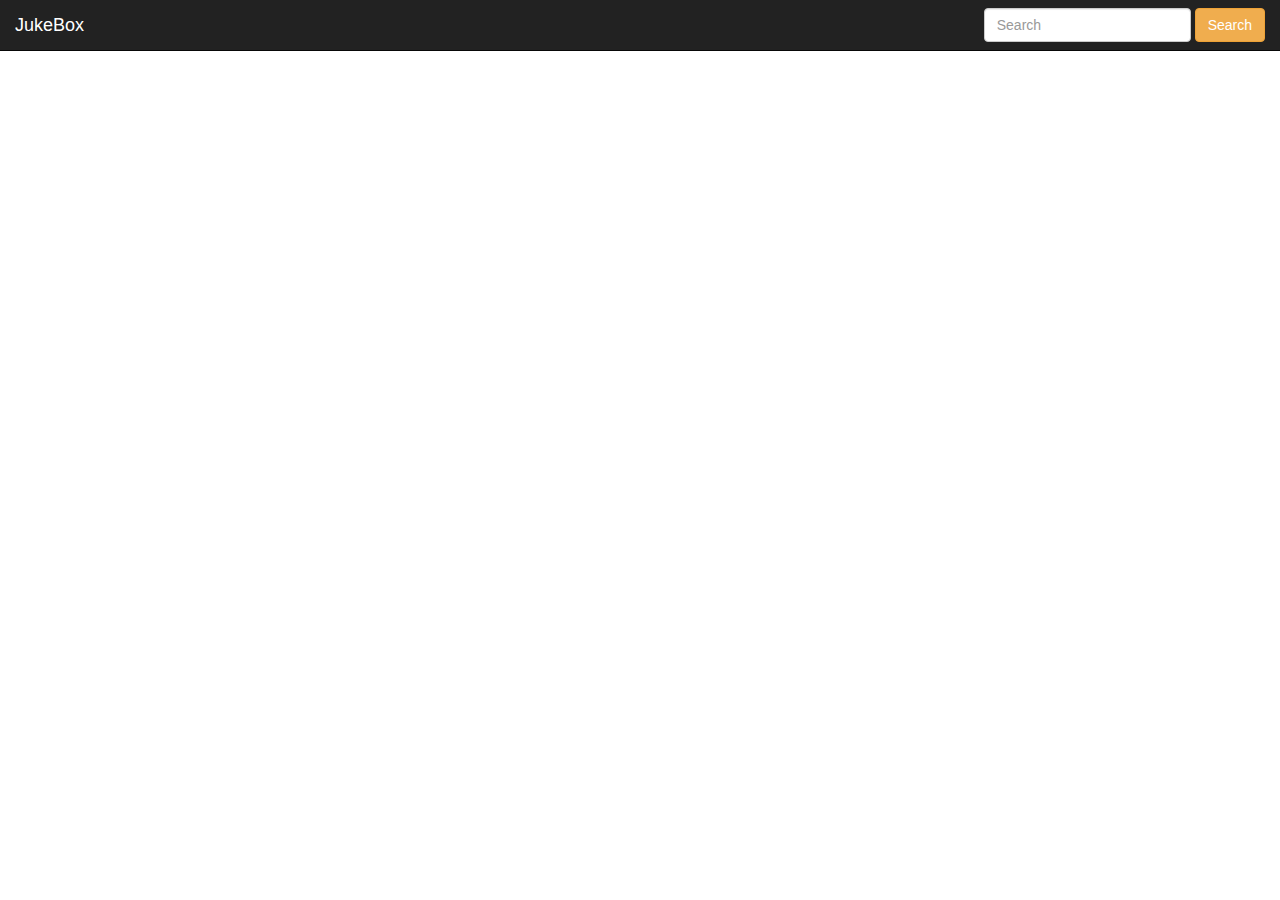
==== client/index.html @ ca6bf118 "basic searching - now with html objects" ====
<!doctype html>
<html>

<head>
    <meta charset="UTF-8">
    <link rel="stylesheet" href="https://maxcdn.bootstrapcdn.com/bootstrap/3.3.7/css/bootstrap.min.css" integrity="sha384-BVYiiSIFeK1dGmJRAkycuHAHRg32OmUcww7on3RYdg4Va+PmSTsz/K68vbdEjh4u" crossorigin="anonymous">
    <title>Playlist Updates</title>
</head>

<body onload="Start();">
    <nav class="navbar navbar-inverse navbar-fixed-top">
        <div class="container-fluid">
            <div class="navbar-header">
                <a class="navbar-brand" href="#">JukeBox</a>
            </div>
            <form class="navbar-form navbar-right">
                <div class="form-group">
                    <input id="query" type="text" class="form-control" placeholder="Search">
                </div>
                <button id="search-button" type="button" onclick="search();" class="btn btn-warning">Search</button>
            </form>
        </div>
    </nav>
    <div class="container-fluid">
        <div class="row">
            <div id="search-container">
            </div>

            <script src="//ajax.googleapis.com/ajax/libs/jquery/1.8.2/jquery.min.js"></script>
            <script src="js/search.js"></script>
            <script src="https://apis.google.com/js/client.js?onload=googleApiClientReady"></script>
        </div>
    </div>
</body>

<script>
    function Start() {
       gapi.client.init({
         'apiKey': 'AIzaSyDAJbs5qcm-1iAekfO8BGtHbR5qPyA6AnQ',
       //  'clientId': '102455525766-271cver83gbmiku754dijgjb98ake8qo.apps.googleusercontent.com'
            }).then(function(){
            gapi.client.load('youtube', 'v3');
            });
       }
</script>
</script>

</html>
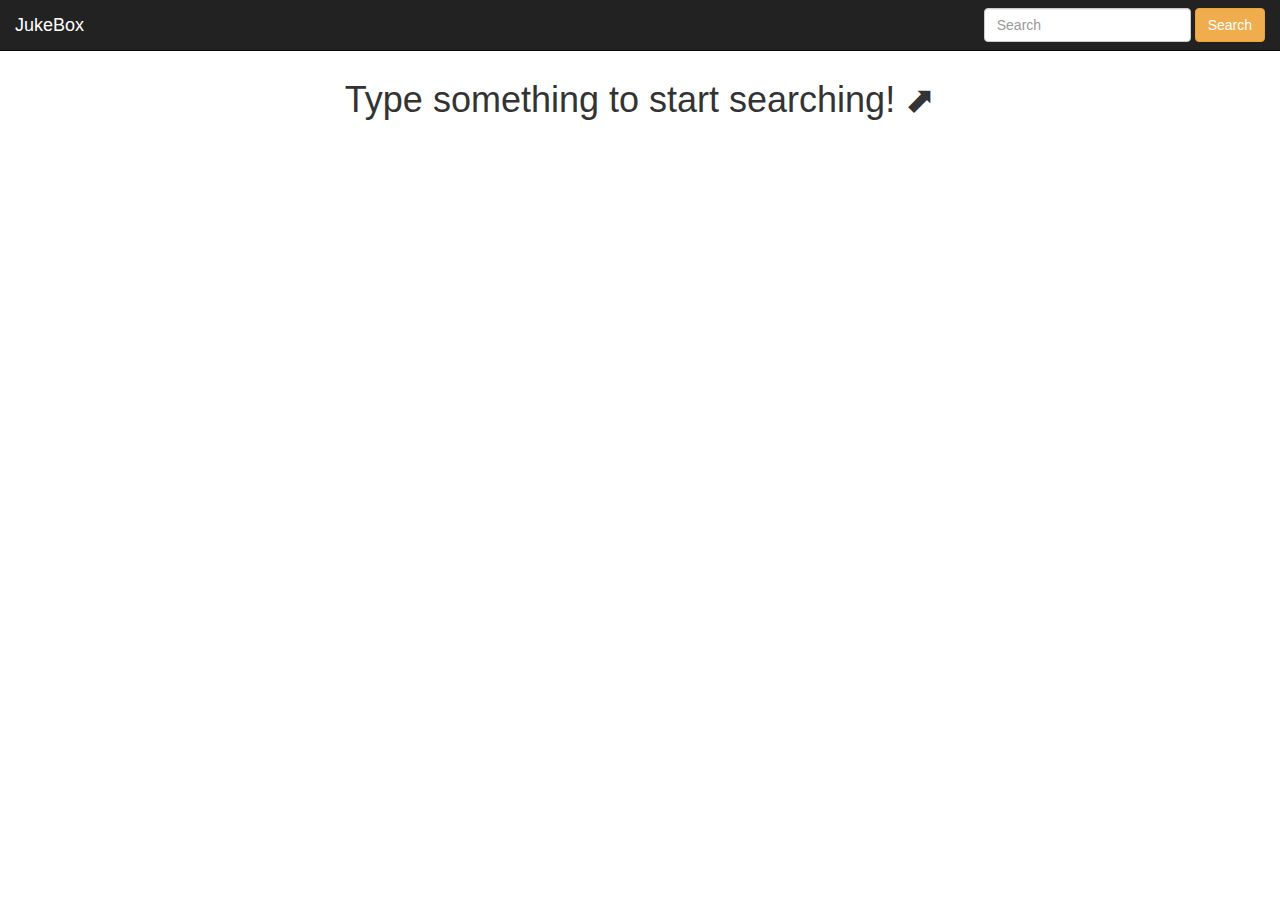
==== commit 73c64cd8: "tiny gui tweaks" ====
--- a/client/index.html
+++ b/client/index.html
@@ -3,15 +3,17 @@
 
 <head>
     <meta charset="UTF-8">
+    <meta name="viewport" content="width=device-width, initial-scale=1, maximum-scale=1, user-scalable=no">
     <link rel="stylesheet" href="https://maxcdn.bootstrapcdn.com/bootstrap/3.3.7/css/bootstrap.min.css" integrity="sha384-BVYiiSIFeK1dGmJRAkycuHAHRg32OmUcww7on3RYdg4Va+PmSTsz/K68vbdEjh4u" crossorigin="anonymous">
-    <title>Playlist Updates</title>
+    <link rel="stylesheet" href="css/main.css">
+    <title>JukeBox</title>
 </head>
 
 <body onload="Start();">
     <nav class="navbar navbar-inverse navbar-fixed-top">
         <div class="container-fluid">
             <div class="navbar-header">
-                <a class="navbar-brand" href="#">JukeBox</a>
+                <a class="navbar-brand" href="">JukeBox</a>
             </div>
             <form class="navbar-form navbar-right">
                 <div class="form-group">
@@ -23,7 +25,8 @@
     </nav>
     <div class="container-fluid">
         <div class="row">
-            <div id="search-container">
+            <div id="search-container" style="clear: both;">
+		    </br></br></br><h1 class="text-center">Type something to start searching! ⬈</h1>
             </div>
 
             <script src="//ajax.googleapis.com/ajax/libs/jquery/1.8.2/jquery.min.js"></script>
--- a/client/css/main.css
+++ b/client/css/main.css
@@ -0,0 +1,6 @@
+.description{
+  height: 100%;
+}
+.vtitle{
+  height: 100px;
+}
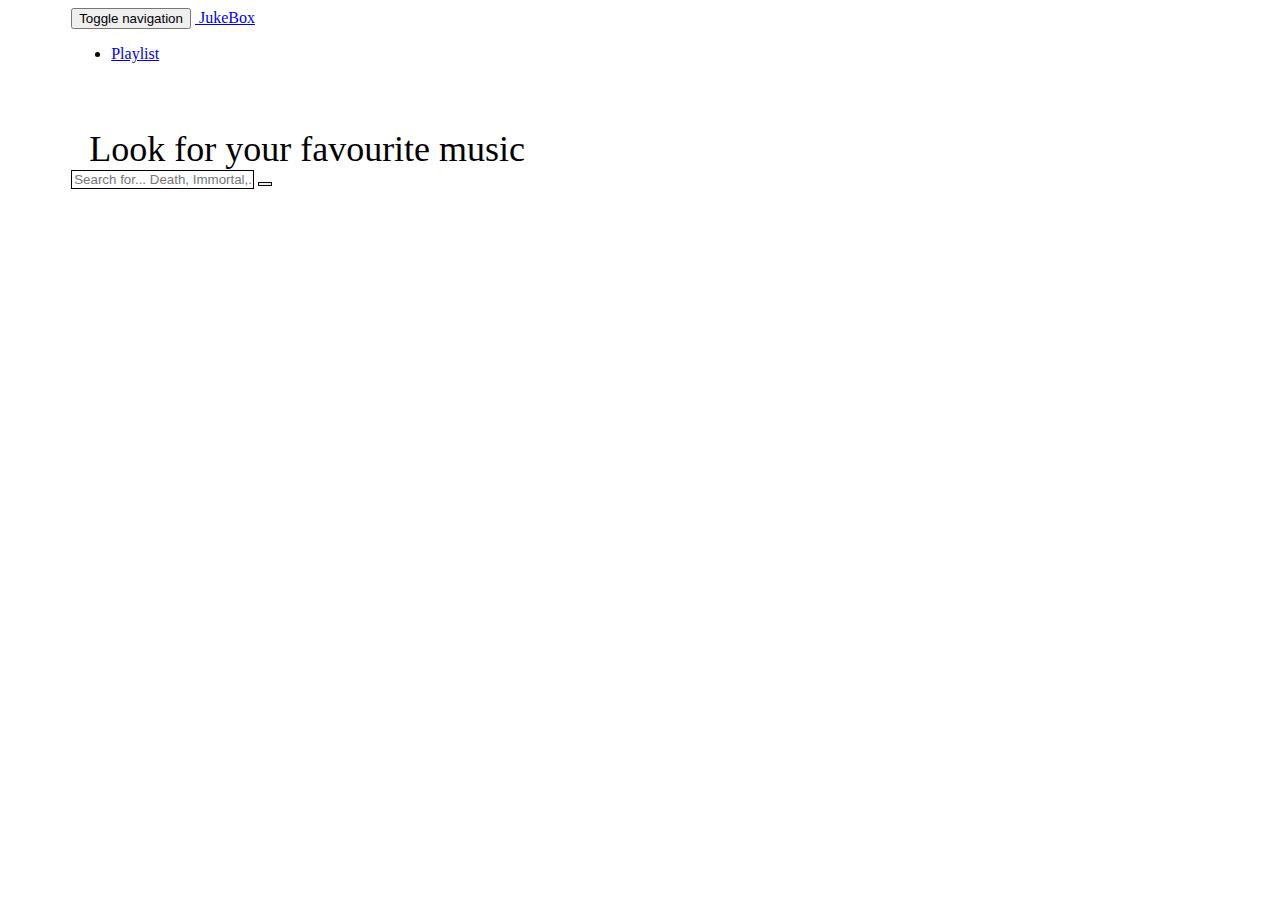
==== commit 2714376e: "r" ====
--- a/client/index.html
+++ b/client/index.html
@@ -2,50 +2,64 @@
 <html>
 
 <head>
-    <meta charset="UTF-8">
-    <meta name="viewport" content="width=device-width, initial-scale=1, maximum-scale=1, user-scalable=no">
-    <link rel="stylesheet" href="https://maxcdn.bootstrapcdn.com/bootstrap/3.3.7/css/bootstrap.min.css" integrity="sha384-BVYiiSIFeK1dGmJRAkycuHAHRg32OmUcww7on3RYdg4Va+PmSTsz/K68vbdEjh4u" crossorigin="anonymous">
-    <link rel="stylesheet" href="css/main.css">
-    <title>JukeBox</title>
+  <meta charset="UTF-8">
+  <meta name="viewport" content="width=device-width, initial-scale=1, maximum-scale=1, user-scalable=no">
+  <link rel="stylesheet" href="css/bootstrap.min.css">
+  <link rel="stylesheet" href="css/main.css">
+  <title>JukeBox</title>
 </head>
 
 <body onload="Start();">
-    <nav class="navbar navbar-inverse navbar-fixed-top">
-        <div class="container-fluid">
-            <div class="navbar-header">
-                <a class="navbar-brand" href="">JukeBox</a>
-            </div>
-            <form class="navbar-form navbar-right">
-                <div class="form-group">
-                    <input id="query" type="text" class="form-control" placeholder="Search">
-                </div>
-                <button id="search-button" type="button" onclick="search();" class="btn btn-warning">Search</button>
-            </form>
-        </div>
-    </nav>
-    <div class="container-fluid">
-        <div class="row">
-            <div id="search-container" style="clear: both;">
-		    </br></br></br><h1 class="text-center">Type something to start searching! ⬈</h1>
-            </div>
+  <nav class="navbar navbar-inverse navbar-fixed-top custom-navbar">
+    <div class="container-fluid wrapper">
+      <div class="navbar-header">
+        <button type="button" class="navbar-toggle collapsed" data-toggle="collapse" data-target="#navbar-itemList" aria-expanded="false">
+       <span class="sr-only">Toggle navigation</span>
+       <span class="icon-bar"></span>
+       <span class="icon-bar"></span>
+       <span class="icon-bar"></span>
+     </button>
+        <a class="navbar-brand" id="jukeBox" href="#"><span class="glyphicon glyphicon-equalizer" aria-hidden="true"></span>&nbsp;JukeBox</a>
+      </div>
 
-            <script src="//ajax.googleapis.com/ajax/libs/jquery/1.8.2/jquery.min.js"></script>
-            <script src="js/search.js"></script>
-            <script src="https://apis.google.com/js/client.js?onload=googleApiClientReady"></script>
-        </div>
+      <div class="collapse navbar-collapse" id="navbar-itemList">
+      <ul class="nav navbar-nav">
+        <li><a href="#" onclick="showQ();">Playlist</a></li>
+      </ul>
     </div>
+    </div>
+  </nav>
+  <div class="container-fluid container">
+    <div class="body-header">
+      <div id="search-container" class="wrapper" style="clear: both;">
+        <label for="query" class="big-label"> <span class="glyphicon glyphicon-music" aria-hidden="true"></span>&nbsp; Look for your favourite music</label>
+        <div class="input-group">
+          <input type="text" id="query" class="form-control jkSearchField" placeholder="Search for... Death, Immortal,...">
+          <span class="input-group-btn">
+            <button class="btn btn-default jkSearchBtn" id="search-button" type="button"><span class="glyphicon glyphicon-search jkBold" aria-hidden="true"></span></button>
+          </span>
+        </div><!-- /input-group -->
+      </div>
+    </div>
+      <div class="row wrapper" id="search-result">
+      </div>
+  </div>
+  <script src="js/jquery-3.1.1.min.js"></script>
+  <script src="js/bootstrap.min.js"></script>
+  <script src="js/search.js"></script>
+  <script src="js/main.js"></script>
+  <script src="https://apis.google.com/js/client.js?onload=googleApiClientReady"></script>
 </body>
 
 <script>
-    function Start() {
-       gapi.client.init({
-         'apiKey': 'AIzaSyDAJbs5qcm-1iAekfO8BGtHbR5qPyA6AnQ',
-       //  'clientId': '102455525766-271cver83gbmiku754dijgjb98ake8qo.apps.googleusercontent.com'
-            }).then(function(){
-            gapi.client.load('youtube', 'v3');
-            });
-       }
-</script>
+function Start() {
+  gapi.client.init({
+    'apiKey': 'AIzaSyDAJbs5qcm-1iAekfO8BGtHbR5qPyA6AnQ',
+    //  'clientId': '102455525766-271cver83gbmiku754dijgjb98ake8qo.apps.googleusercontent.com'
+  }).then(function(){
+    gapi.client.load('youtube', 'v3');
+  });
+}
 </script>
 
 </html>
--- a/client/css/main.css
+++ b/client/css/main.css
@@ -1,6 +1,70 @@
-.description{
-  height: 100%;
+html {
+  min-height: 100%;
 }
-.vtitle{
-  height: 100px;
+
+body {
+  background: url('../img/jukebox-blur.jpg') no-repeat fixed;
+  background-size: cover;
 }
+
+.searchresult{
+  min-height: 580px;
+}
+.qbutton{
+  position: absolute;
+  bottom: 50px;
+  width: calc(100% - 60px);
+}
+
+.custom-navbar {
+  margin-bottom: 0 !important;
+}
+
+#search-result{
+  margin-top: 15px;
+}
+
+.jkBold {
+  font-weight: bold !important;
+}
+
+.jkSearchBtn {
+    border: #000 solid 1px;
+}
+
+.jkSearchField {
+  border: 1px #000 solid;
+}
+
+.big-label {
+  font-size: 36px;
+}
+
+.wrapper {
+  width: 90%;
+  margin: 0 auto 0 auto;
+}
+
+.body-header {
+  background-color: rgba(255,255,255,0.5);
+  height: auto;
+  padding: 15px 0 15px 0;
+  width: 100%;
+  /*filter: blur(5px);*/
+}
+
+.container {
+  padding: 0 !important;
+  width: 100% !important;
+  margin-top: 50px;
+}
+
+@media screen and (max-width: 620px) {
+  .big-label {
+    font-size: 20px;
+  }
+.searchresult{
+  min-height: 1px;
+  padding-bottom: 120px;
+}
+}
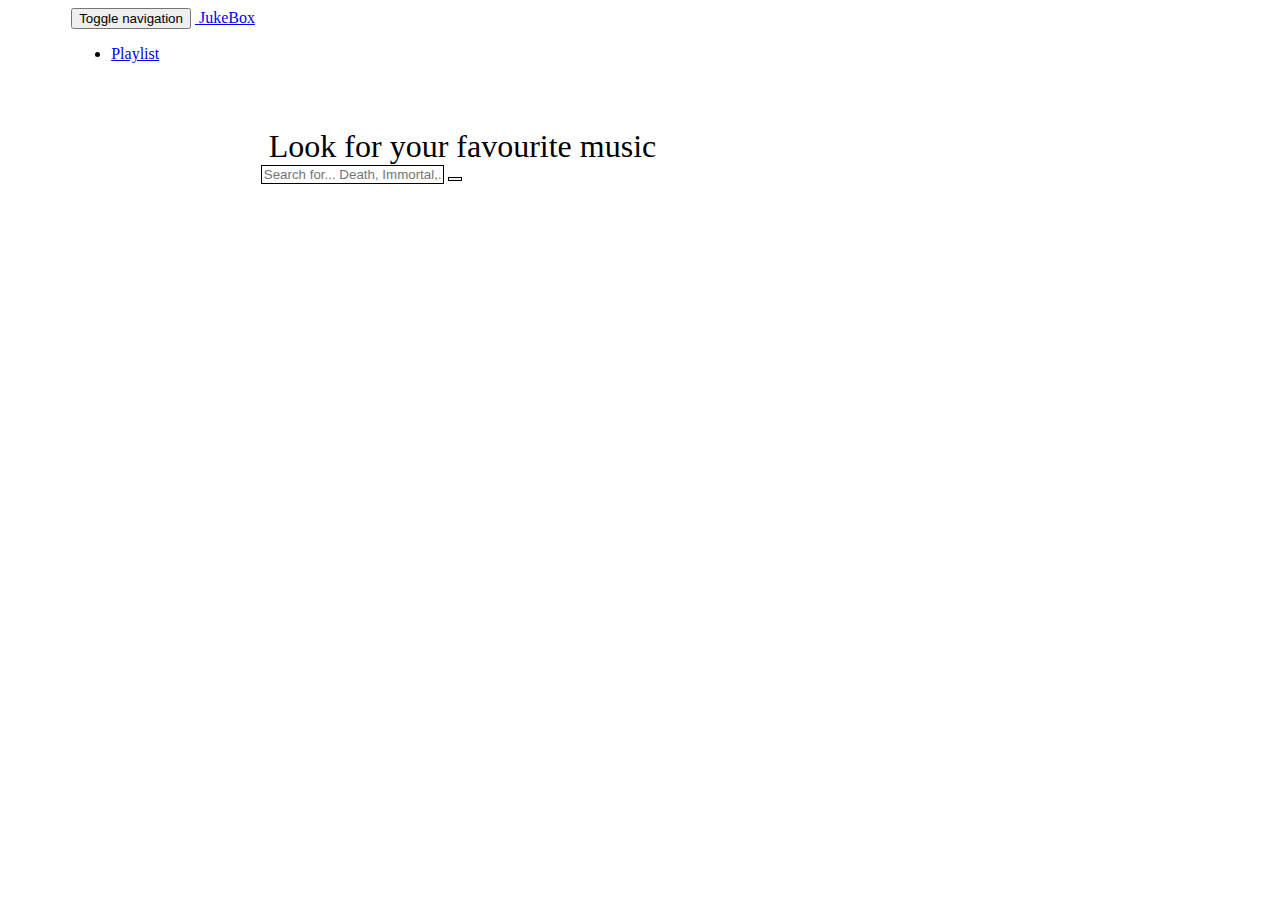
==== commit 67177dfd: "implemented masonry" ====
--- a/client/index.html
+++ b/client/index.html
@@ -32,7 +32,7 @@
   <div class="container-fluid container">
     <div class="body-header">
       <div id="search-container" class="wrapper" style="clear: both;">
-        <label for="query" class="big-label"> <span class="glyphicon glyphicon-music" aria-hidden="true"></span>&nbsp; Look for your favourite music</label>
+        <label for="query" class="big-label center-block"> <span class="glyphicon glyphicon-music" aria-hidden="true"></span>&nbsp;Look for your favourite music</label>
         <div class="input-group">
           <input type="text" id="query" class="form-control jkSearchField" placeholder="Search for... Death, Immortal,...">
           <span class="input-group-btn">
@@ -41,11 +41,12 @@
         </div><!-- /input-group -->
       </div>
     </div>
-      <div class="row wrapper" id="search-result">
+      <div class="wrapper" id="search-result">
       </div>
   </div>
   <script src="js/jquery-3.1.1.min.js"></script>
   <script src="js/bootstrap.min.js"></script>
+  <script src="js/masonry.pkgd.min.js"></script>
   <script src="js/search.js"></script>
   <script src="js/main.js"></script>
   <script src="https://apis.google.com/js/client.js?onload=googleApiClientReady"></script>
--- a/client/css/main.css
+++ b/client/css/main.css
@@ -8,12 +8,13 @@
 }
 
 .searchresult{
-  min-height: 580px;
+/*  min-height: 580px;*/
 }
 .qbutton{
-  position: absolute;
+/*  position: absolute;
   bottom: 50px;
   width: calc(100% - 60px);
+  left: 30px;*/
 }
 
 .custom-navbar {
@@ -24,12 +25,16 @@
   margin-top: 15px;
 }
 
+.queueBtn {
+  height: 50px;
+}
+
 .jkBold {
   font-weight: bold !important;
 }
 
 .jkSearchBtn {
-    border: #000 solid 1px;
+  border: #000 solid 1px;
 }
 
 .jkSearchField {
@@ -37,7 +42,7 @@
 }
 
 .big-label {
-  font-size: 36px;
+  font-size: 32px;
 }
 
 .wrapper {
@@ -45,6 +50,10 @@
   margin: 0 auto 0 auto;
 }
 
+#search-container {
+  width: 60% !important;
+  margin: 0 auto 0 auto;
+}
 .body-header {
   background-color: rgba(255,255,255,0.5);
   height: auto;
@@ -58,13 +67,46 @@
   width: 100% !important;
   margin-top: 50px;
 }
+.grid-item {
+  max-width: 300px
+
+}
 
 @media screen and (max-width: 620px) {
   .big-label {
     font-size: 20px;
   }
-.searchresult{
-  min-height: 1px;
-  padding-bottom: 120px;
+  .searchresult{
+    min-height: 1px;
+  }
+#search-container {
+  width: 90% !important;
+  margin: 0 auto 0 auto;
 }
 }
+@media screen and (max-width: 767px) {
+  .big-label {
+    font-size: 20px;
+  }
+  .searchresult{
+    min-height: 0 !important;
+  }
+  .qbutton{
+    width: 95%;
+    position: relative;
+    bottom: 0;
+    left:0;
+  }
+#search-container {
+  width: 90% !important;
+  margin: 0 auto 0 auto;
+}
+.grid-item {
+  width: 100% !important;
+  max-width: 100% !important;
+}
+.grid {
+  width: 100% !important;
+  max-width: 100% !important;
+}
+}
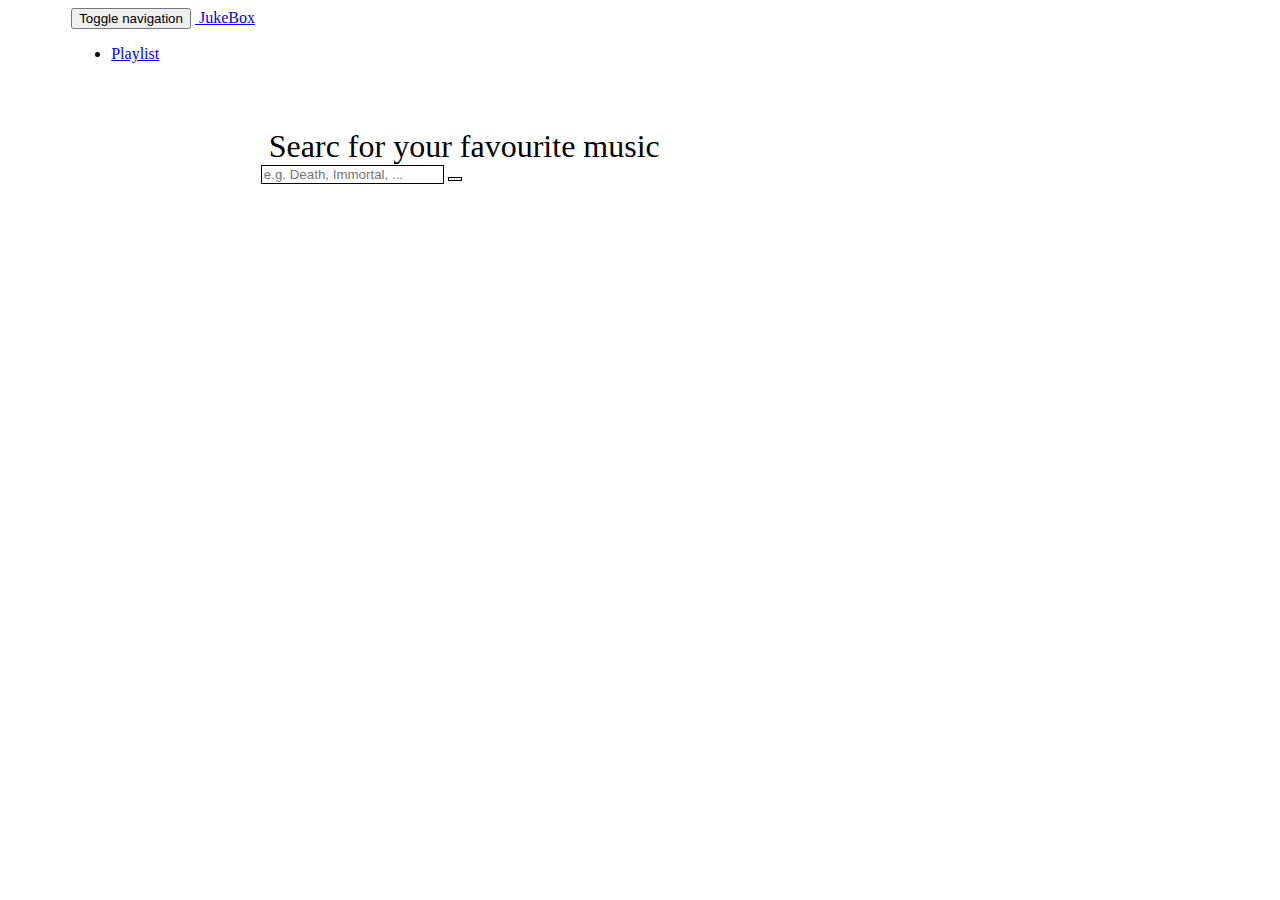
==== commit 93995f9e: "grammar nazi stuff" ====
--- a/client/index.html
+++ b/client/index.html
@@ -32,9 +32,9 @@
   <div class="container-fluid container">
     <div class="body-header">
       <div id="search-container" class="wrapper" style="clear: both;">
-        <label for="query" class="big-label center-block"> <span class="glyphicon glyphicon-music" aria-hidden="true"></span>&nbsp;Look for your favourite music</label>
+        <label for="query" class="big-label center-block"> <span class="glyphicon glyphicon-music" aria-hidden="true"></span>&nbsp;Searc for your favourite music</label>
         <div class="input-group">
-          <input type="text" id="query" class="form-control jkSearchField" placeholder="Search for... Death, Immortal,...">
+          <input type="text" id="query" class="form-control jkSearchField" placeholder="e.g. Death, Immortal, ...">
           <span class="input-group-btn">
             <button class="btn btn-default jkSearchBtn" id="search-button" type="button"><span class="glyphicon glyphicon-search jkBold" aria-hidden="true"></span></button>
           </span>
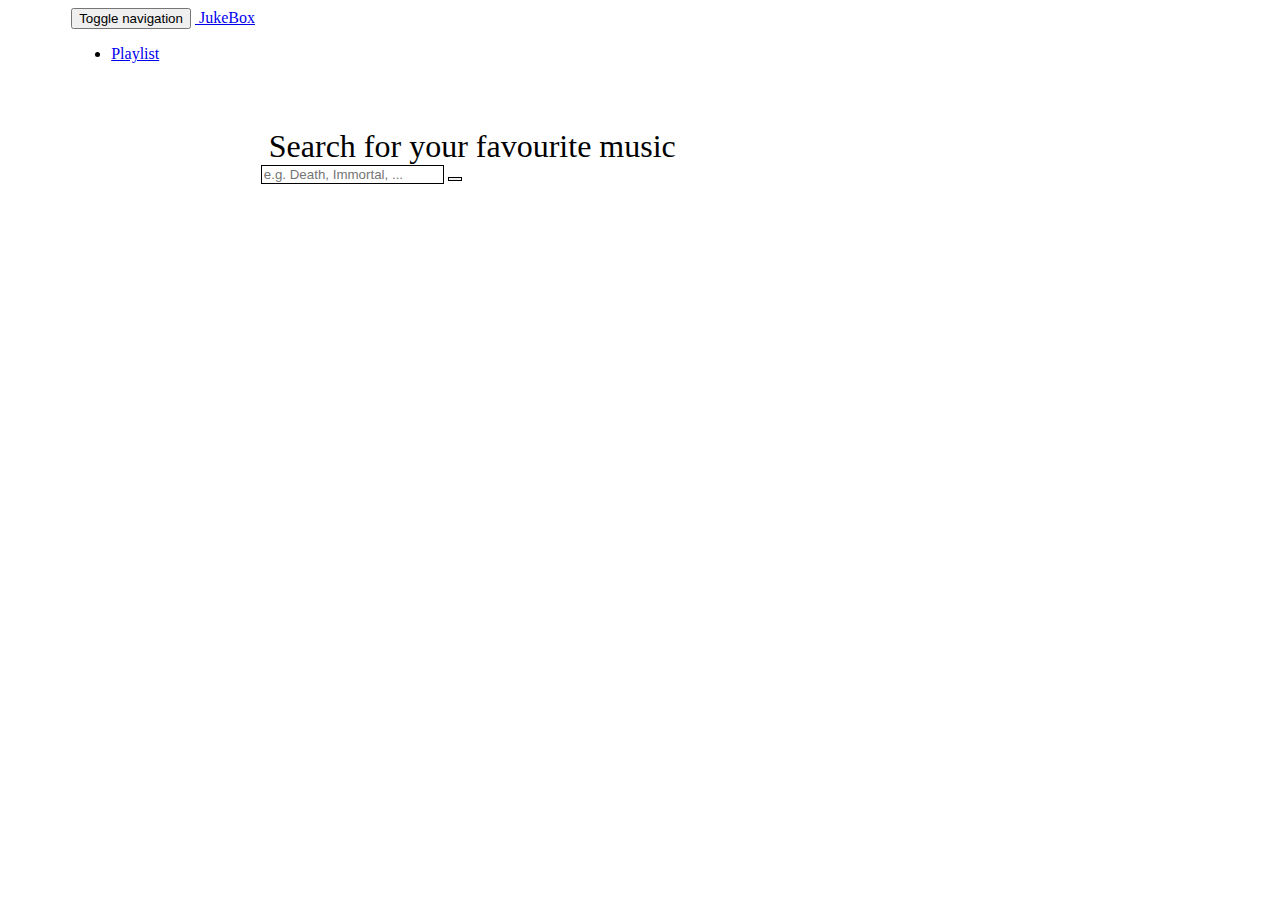
==== commit f0e4b9f2: "typo" ====
--- a/client/index.html
+++ b/client/index.html
@@ -32,7 +32,7 @@
   <div class="container-fluid container">
     <div class="body-header">
       <div id="search-container" class="wrapper" style="clear: both;">
-        <label for="query" class="big-label center-block"> <span class="glyphicon glyphicon-music" aria-hidden="true"></span>&nbsp;Searc for your favourite music</label>
+        <label for="query" class="big-label center-block"> <span class="glyphicon glyphicon-music" aria-hidden="true"></span>&nbsp;Search for your favourite music</label>
         <div class="input-group">
           <input type="text" id="query" class="form-control jkSearchField" placeholder="e.g. Death, Immortal, ...">
           <span class="input-group-btn">
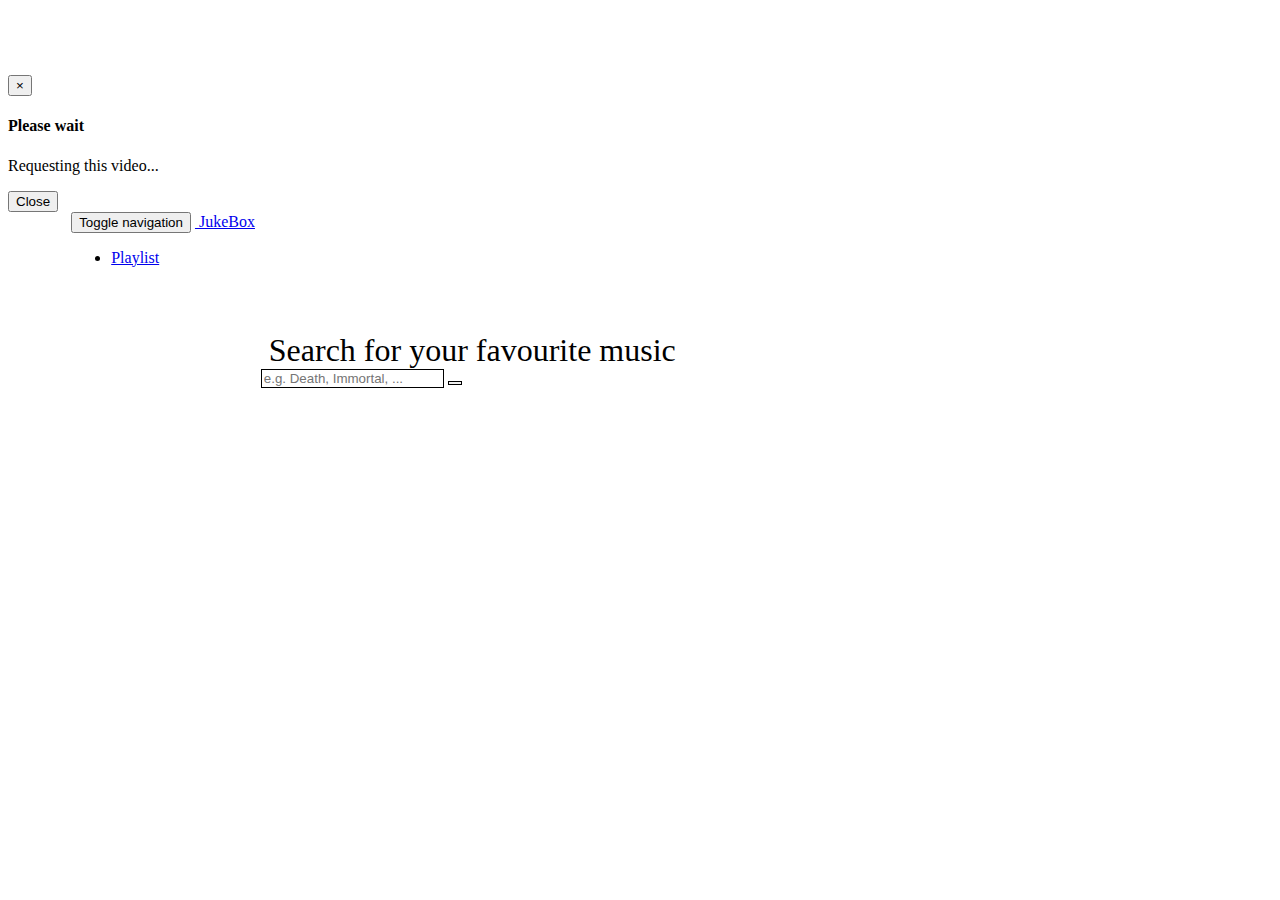
==== commit ccd9460e: "Merge branch 'master' of https://github.com/jkzomaar/youtubejukebox" ====
--- a/client/index.html
+++ b/client/index.html
@@ -2,64 +2,81 @@
 <html>
 
 <head>
-  <meta charset="UTF-8">
-  <meta name="viewport" content="width=device-width, initial-scale=1, maximum-scale=1, user-scalable=no">
-  <link rel="stylesheet" href="css/bootstrap.min.css">
-  <link rel="stylesheet" href="css/main.css">
-  <title>JukeBox</title>
+    <meta charset="UTF-8">
+    <meta name="viewport" content="width=device-width, initial-scale=1, maximum-scale=1, user-scalable=no">
+    <link rel="stylesheet" href="css/bootstrap.min.css">
+    <link rel="stylesheet" href="css/main.css">
+    <title>JukeBox</title>
 </head>
 
 <body onload="Start();">
-  <nav class="navbar navbar-inverse navbar-fixed-top custom-navbar">
-    <div class="container-fluid wrapper">
-      <div class="navbar-header">
-        <button type="button" class="navbar-toggle collapsed" data-toggle="collapse" data-target="#navbar-itemList" aria-expanded="false">
-       <span class="sr-only">Toggle navigation</span>
-       <span class="icon-bar"></span>
-       <span class="icon-bar"></span>
-       <span class="icon-bar"></span>
-     </button>
-        <a class="navbar-brand" id="jukeBox" href="#"><span class="glyphicon glyphicon-equalizer" aria-hidden="true"></span>&nbsp;JukeBox</a>
-      </div>
+    <div id='myModal' class='modal fade' role='dialog' style='margin-top: 75px;'>
+        <div class='modal-dialog'>
+            <div class='modal-content'>
+                <div class='modal-header'>
+                    <button type='button' class='close' data-dismiss='modal'>&times;</button>
+                    <h4 class='modal-title' id='modalTitle'><span class='glyphicon glyphicon-time' aria-hidden='true'></span> Please wait</h4>
+                </div>
+                <div class='modal-body' id='modalBody'>
+                    <p>Requesting this video...</p>
+                </div>
+                <div class='modal-footer'>
+                    <button type='button' class='btn btn-default' data-dismiss='modal'>Close</button>
+                </div>
+            </div>
+        </div>
+    </div>
+    <nav class="navbar navbar-inverse navbar-fixed-top custom-navbar">
+        <div class="container-fluid wrapper">
+            <div class="navbar-header">
+                <button type="button" class="navbar-toggle collapsed" data-toggle="collapse" data-target="#navbar-itemList" aria-expanded="false">
+                    <span class="sr-only">Toggle navigation</span>
+                    <span class="icon-bar"></span>
+                    <span class="icon-bar"></span>
+                    <span class="icon-bar"></span>
+                </button>
+                <a class="navbar-brand" id="jukeBox" href="#"><span class="glyphicon glyphicon-equalizer" aria-hidden="true"></span>&nbsp;JukeBox</a>
+            </div>
 
-      <div class="collapse navbar-collapse" id="navbar-itemList">
-      <ul class="nav navbar-nav">
-        <li><a href="#" onclick="showQ();">Playlist</a></li>
-      </ul>
+            <div class="collapse navbar-collapse" id="navbar-itemList">
+                <ul class="nav navbar-nav">
+                    <li><a href="#" onclick="showQ();">Playlist</a></li>
+                </ul>
+            </div>
+        </div>
+    </nav>
+    <div class="container-fluid container">
+        <div class="body-header">
+            <div id="search-container" class="wrapper" style="clear: both;">
+                <label for="query" class="big-label center-block"> <span class="glyphicon glyphicon-music" aria-hidden="true"></span>&nbsp;Search for your favourite music</label>
+                <div class="input-group">
+                    <input type="text" id="query" class="form-control jkSearchField" placeholder="e.g. Death, Immortal, ...">
+                    <span class="input-group-btn">
+                        <button class="btn btn-default jkSearchBtn" id="search-button" type="button"><span class="glyphicon glyphicon-search jkBold" aria-hidden="true"></span></button>
+                    </span>
+                </div><!-- /input-group -->
+            </div>
+        </div>
+        <div class="wrapper" id="search-result">
+        </div>
     </div>
-    </div>
-  </nav>
-  <div class="container-fluid container">
-    <div class="body-header">
-      <div id="search-container" class="wrapper" style="clear: both;">
-        <label for="query" class="big-label center-block"> <span class="glyphicon glyphicon-music" aria-hidden="true"></span>&nbsp;Search for your favourite music</label>
-        <div class="input-group">
-          <input type="text" id="query" class="form-control jkSearchField" placeholder="e.g. Death, Immortal, ...">
-          <span class="input-group-btn">
-            <button class="btn btn-default jkSearchBtn" id="search-button" type="button"><span class="glyphicon glyphicon-search jkBold" aria-hidden="true"></span></button>
-          </span>
-        </div><!-- /input-group -->
-      </div>
-    </div>
-      <div class="wrapper" id="search-result">
-      </div>
-  </div>
-  <script src="js/jquery-3.1.1.min.js"></script>
-  <script src="js/bootstrap.min.js"></script>
-  <script src="js/masonry.pkgd.min.js"></script>
-  <script src="js/search.js"></script>
-  <script src="js/main.js"></script>
-  <script src="https://apis.google.com/js/client.js?onload=googleApiClientReady"></script>
+    <script src="js/jquery-3.1.1.min.js"></script>
+    <script src="js/bootstrap.min.js"></script>
+    <script src="js/masonry.pkgd.min.js"></script>
+    <script src="js/imagesloaded.pkgd.min.js"></script>
+    <script src="js/search.js"></script>
+    <script src="js/main.js"></script>
+    <script src="https://apis.google.com/js/client.js?onload=googleApiClientReady"></script>
 </body>
 
 <script>
 function Start() {
-  gapi.client.init({
-    'apiKey': 'AIzaSyDAJbs5qcm-1iAekfO8BGtHbR5qPyA6AnQ',
-    //  'clientId': '102455525766-271cver83gbmiku754dijgjb98ake8qo.apps.googleusercontent.com'
-  }).then(function(){
-    gapi.client.load('youtube', 'v3');
-  });
+    gapi.client.init({
+        'apiKey': 'AIzaSyDAJbs5qcm-1iAekfO8BGtHbR5qPyA6AnQ',
+        //  'clientId': '102455525766-271cver83gbmiku754dijgjb98ake8qo.apps.googleusercontent.com'
+    }).then(function(){
+        gapi.client.load('youtube', 'v3');
+    });
 }
 </script>
 
--- a/client/css/main.css
+++ b/client/css/main.css
@@ -1,112 +1,127 @@
 html {
-  min-height: 100%;
+    min-height: 100%;
 }
 
 body {
-  background: url('../img/jukebox-blur.jpg') no-repeat fixed;
-  background-size: cover;
+    background: url('../img/jukebox-blur.jpg') no-repeat fixed;
+    background-size: cover;
+    min-height: 100%;
 }
 
 .searchresult{
-/*  min-height: 580px;*/
+    /*  min-height: 580px;*/
 }
 .qbutton{
-/*  position: absolute;
-  bottom: 50px;
-  width: calc(100% - 60px);
-  left: 30px;*/
+    /*  position: absolute;
+    bottom: 50px;
+    width: calc(100% - 60px);
+    left: 30px;*/
 }
 
 .custom-navbar {
-  margin-bottom: 0 !important;
+    margin-bottom: 0 !important;
 }
 
 #search-result{
-  margin-top: 15px;
+    margin-top: 15px;
 }
 
 .queueBtn {
-  height: 50px;
+    height: 50px;
 }
 
 .jkBold {
-  font-weight: bold !important;
+    font-weight: bold !important;
 }
 
 .jkSearchBtn {
-  border: #000 solid 1px;
+    border: #000 solid 1px;
 }
 
 .jkSearchField {
-  border: 1px #000 solid;
+    border: 1px #000 solid;
 }
 
 .big-label {
-  font-size: 32px;
+    font-size: 32px;
 }
 
 .wrapper {
-  width: 90%;
-  margin: 0 auto 0 auto;
+    width: 90%;
+    margin: 0 auto 0 auto;
 }
 
 #search-container {
-  width: 60% !important;
-  margin: 0 auto 0 auto;
+    width: 60% !important;
+    margin: 0 auto 0 auto;
 }
 .body-header {
-  background-color: rgba(255,255,255,0.5);
-  height: auto;
-  padding: 15px 0 15px 0;
-  width: 100%;
-  /*filter: blur(5px);*/
+    background-color: rgba(255,255,255,0.5);
+    height: auto;
+    padding: 15px 0 15px 0;
+    width: 100%;
+    /*filter: blur(5px);*/
 }
 
 .container {
-  padding: 0 !important;
-  width: 100% !important;
-  margin-top: 50px;
+    padding: 0 !important;
+    width: 100% !important;
+    margin-top: 50px;
 }
 .grid-item {
-  max-width: 300px
-
+    max-width: 300px;
 }
 
+.ytThumbnail {
+    height: 217.5px;
+    width: 290px;
+}
+
+.grid {
+    width: 100% !important;
+    max-width: 100% !important;
+}
+
+
 @media screen and (max-width: 620px) {
-  .big-label {
-    font-size: 20px;
-  }
-  .searchresult{
-    min-height: 1px;
-  }
-#search-container {
-  width: 90% !important;
-  margin: 0 auto 0 auto;
-}
+    .big-label {
+        font-size: 20px;
+    }
+    .searchresult{
+        min-height: 1px;
+    }
+    #search-container {
+        width: 90% !important;
+        margin: 0 auto 0 auto;
+    }
+    .ytThumbnail {
+        height: 360px;
+        width: 480px;
+    }
 }
 @media screen and (max-width: 767px) {
-  .big-label {
-    font-size: 20px;
-  }
-  .searchresult{
-    min-height: 0 !important;
-  }
-  .qbutton{
-    width: 95%;
-    position: relative;
-    bottom: 0;
-    left:0;
-  }
-#search-container {
-  width: 90% !important;
-  margin: 0 auto 0 auto;
+    .big-label {
+        font-size: 20px;
+    }
+    .searchresult{
+        min-height: 0 !important;
+    }
+    .qbutton{
+        width: 95%;
+        position: relative;
+        bottom: 0;
+        left:0;
+    }
+    #search-container {
+        width: 90% !important;
+        margin: 0 auto 0 auto;
+    }
+    .grid-item {
+        width: 100% !important;
+        max-width: 100% !important;
+    }
+    .grid {
+        width: 100% !important;
+        max-width: 100% !important;
+    }
 }
-.grid-item {
-  width: 100% !important;
-  max-width: 100% !important;
-}
-.grid {
-  width: 100% !important;
-  max-width: 100% !important;
-}
-}
